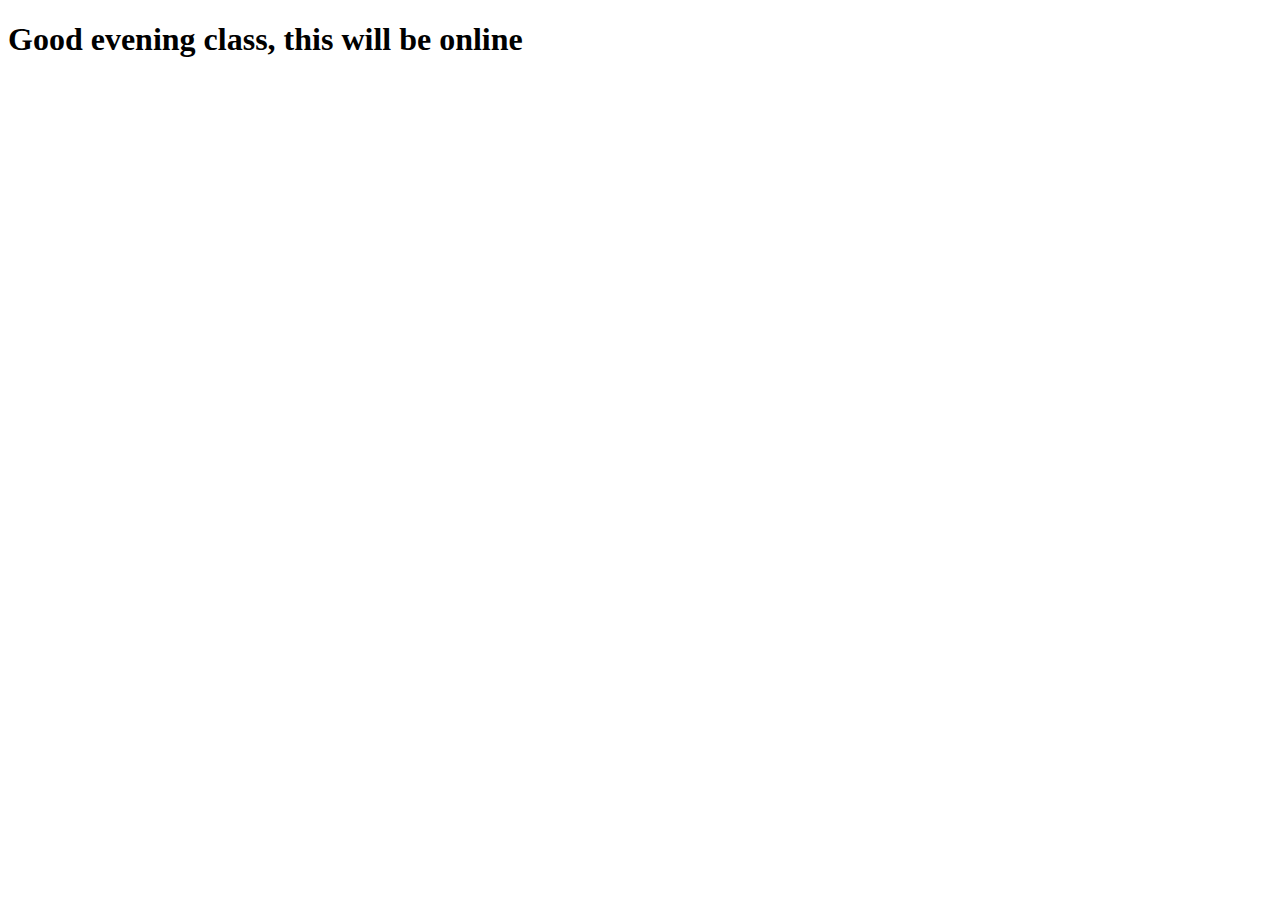
==== index.html @ 62c2bf5f "github pages" ====
<!DOCTYPE html>

<html>
  <head>
    <meta charset="utf-8" />
    <meta http-equiv="X-UA-Compatible" content="IE=edge" />
    <title></title>
    <meta name="description" content="" />
    <meta name="viewport" content="width=device-width, initial-scale=1" />
    <link rel="stylesheet" href="" />
  </head>
  <body>
    <h1>Good evening class, this will be online</h1>

    <script src="" async defer></script>
  </body>
</html>
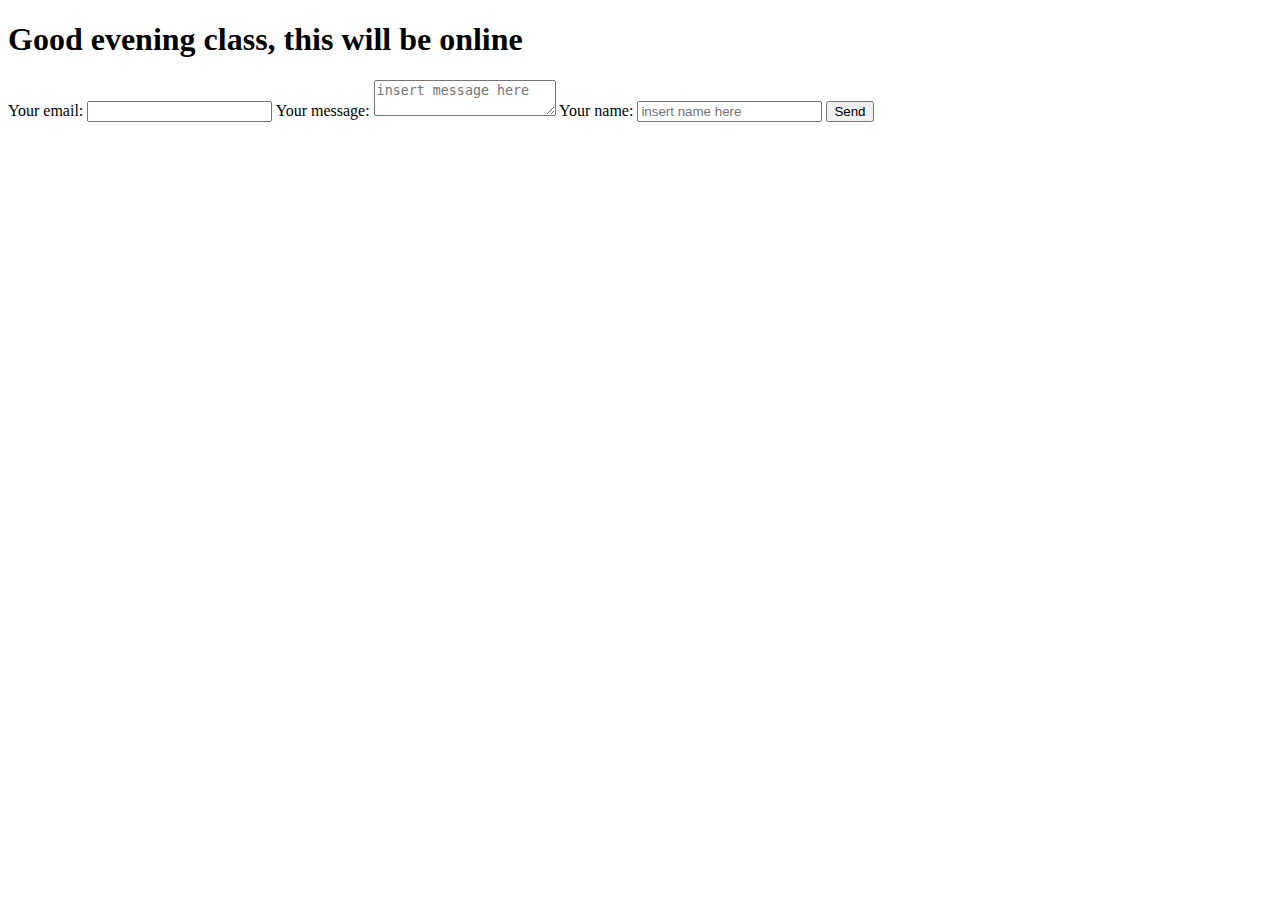
==== commit fc721d0d: "a new form" ====
--- a/index.html
+++ b/index.html
@@ -12,6 +12,25 @@
   <body>
     <h1>Good evening class, this will be online</h1>
 
+    <form action="https://formspree.io/f/mrgrqroz" method="POST">
+      <label>
+        Your email:
+        <input type="email" name="_replyto" />
+      </label>
+      <label>
+        Your message:
+        <textarea name="message" placeholder="insert message here"></textarea>
+      </label>
+      <label>
+        Your name:
+        <input type="text" name="name" placeholder="insert name here" />
+      </label>
+
+      <!-- your other form fields go here -->
+
+      <button type="submit">Send</button>
+    </form>
+
     <script src="" async defer></script>
   </body>
 </html>
